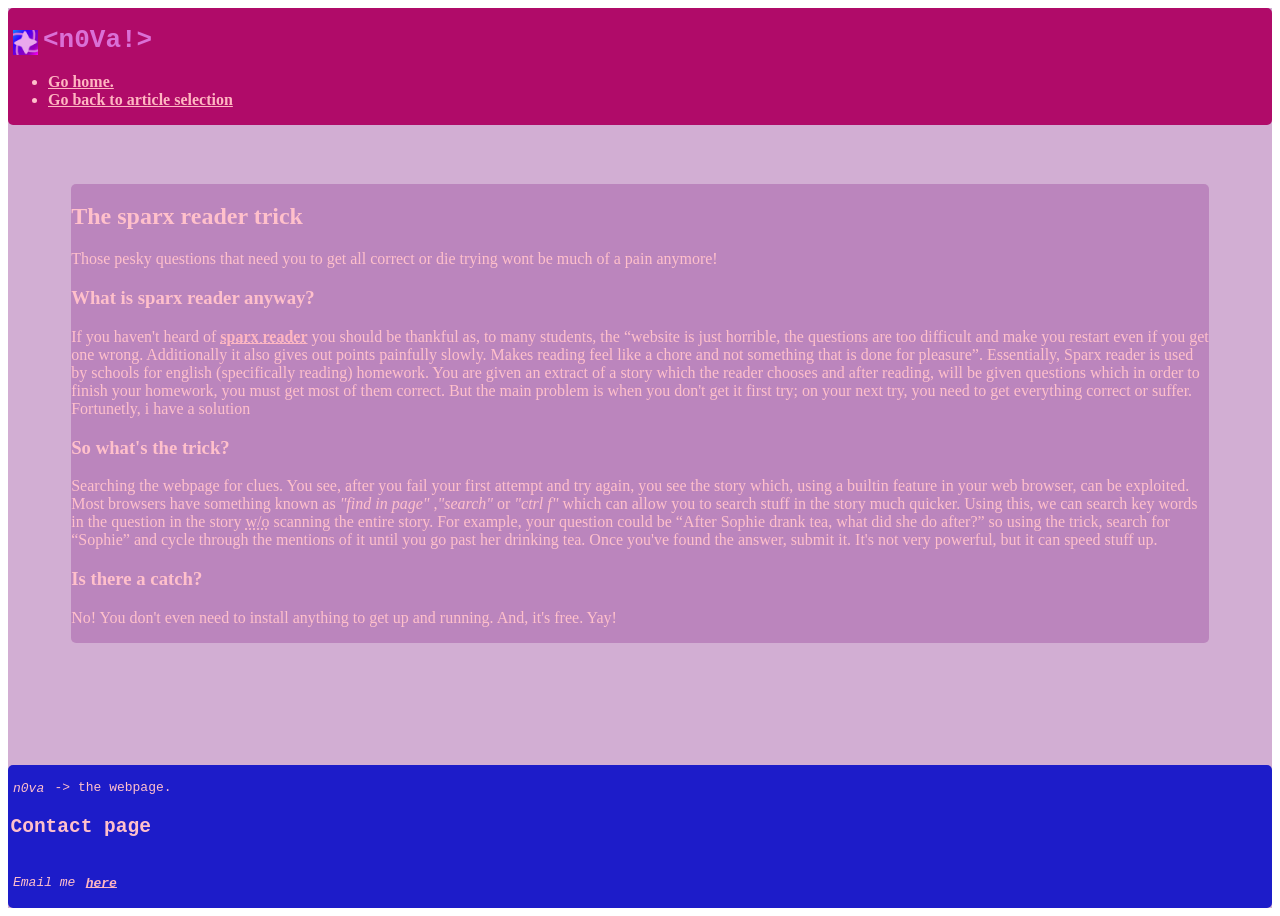
==== newz/entry/sparx reader trick/index.html @ 87729547 "first init" ====
<!doctype html>
<html lang="en">
    <head>
        <meta charset="UTF-8" />
        <title>&lt;n0Va!&gt;</title>
        <meta name="viewport" content="width=device-width, initial-scale=1.0" />
        <link rel="icon" href="../../../favicon.ico" />
        <link rel="stylesheet" href="../../../styles.css" />
    </head>

    <body>
        <div class="container">
            <header>
                <div class="info">
                    <img
                        src="../../../assets/pr0j3ct_n0Va.png"
                        alt="Icon"
                        width="25"
                        height="25"
                    />
                    <h1>&lt;n0Va!&gt;</h1>
                </div>
                <nav>
                    <ul>
                        <li><a href="../../../index.html">Go home.</a></li>
                        <li>
                            <a href="../../index.html"
                                >Go back to article selection</a
                            >
                        </li>
                    </ul>
                </nav>
            </header>
            <main>
                <article>
                    <h2>The sparx reader trick</h2>
                    <p>
                        Those pesky questions that need you to get all correct
                        or die trying wont be much of a pain anymore!
                    </p>
                    <h3>What is sparx reader anyway?</h3>
                    <p>
                        If you haven't heard of
                        <abbr title="AN ABSOLUTE HELL"
                            ><a href="https://sparxreader.com" target="_blank"
                                >sparx reader</a
                            ></abbr
                        >
                        you should be thankful as, to many students, the
                        <q
                            cite="https://uk.trustpilot.com/reviews/69ebb66cddc0985501b3fd14"
                            >website is just horrible, the questions are too
                            difficult and make you restart even if you get one
                            wrong. Additionally it also gives out points
                            painfully slowly. Makes reading feel like a chore
                            and not something that is done for pleasure</q
                        >. Essentially, Sparx reader is used by schools for
                        english (specifically reading) homework. You are given
                        an extract of a story which the reader chooses and after
                        reading, will be given questions which in order to
                        finish your homework, you must get most of them correct.
                        But the main problem is when you don't get it first try;
                        on your next try, you need to get everything correct or
                        suffer. Fortunetly, i have a solution
                    </p>
                    <h3>So what's the trick?</h3>
                    <p>
                        Searching the webpage for clues. You see, after you fail
                        your first attempt and try again, you see the story
                        which, using a builtin feature in your web browser, can
                        be exploited. Most browsers have something known as
                        <em>"find in page"</em> ,<em>"search"</em> or
                        <em>"ctrl f"</em> which can allow you to search stuff in
                        the story much quicker. Using this, we can search key
                        words in the question in the story
                        <abbr title="without">w/o</abbr> scanning the entire
                        story. For example, your question could be
                        <q>After Sophie drank tea, what did she do after?</q> so
                        using the trick, search for <q>Sophie</q> and cycle
                        through the mentions of it until you go past her
                        drinking tea. Once you've found the answer, submit it.
                        It's not very powerful, but it can speed stuff up.
                    </p>
                    <h3>Is there a catch?</h3>
                    <p>
                        No! You don't even need to install anything to get up
                        and running. And, it's free. Yay!
                    </p>
                </article>
            </main>
            <footer>
                <p><em>n0va</em> -> the webpage.</p>
                <h2>Contact page</h2>
                <address id="contact">
                    <p>
                        Email me <a href="mailto:DogeWasHere@proton.me">here</a>
                    </p>
                </address>
            </footer>
        </div>
    </body>
</html>
---- styles.css ----
.container {
    background: rgba(165, 94, 167, 0.5);
    color: pink;
    display: flex;
    flex-direction: column;
    min-height: 100vh;
}

.info img {
    float: inline-start;
    padding: 5px;
}

.info h1 {
    font-family: monospace;
    position: relative;
    color: orchid;
}

header {
    border-radius: 5px;
    background: rgba(176, 11, 105, 1);
}

main {
    width: 90%;
    align-items: center;
    justify-content: center;
    margin: auto;
    border-radius: 5px;
    background: rgba(165, 94, 167, 0.5);
}

section {
    border-radius: 5px;
    text-align: center;
    background: rgba(165, 94, 167, 1);
    font-family: "Courier New", Courier, monospace;
}

footer {
    background: rgba(29, 28, 201, 1);
    border-radius: 5px;
    margin-top: 5%;
    font-family: monospace;
}

footer * {
    padding: 2.5px;
}

a {
    color: lightpink;
    font-weight: 750;
}
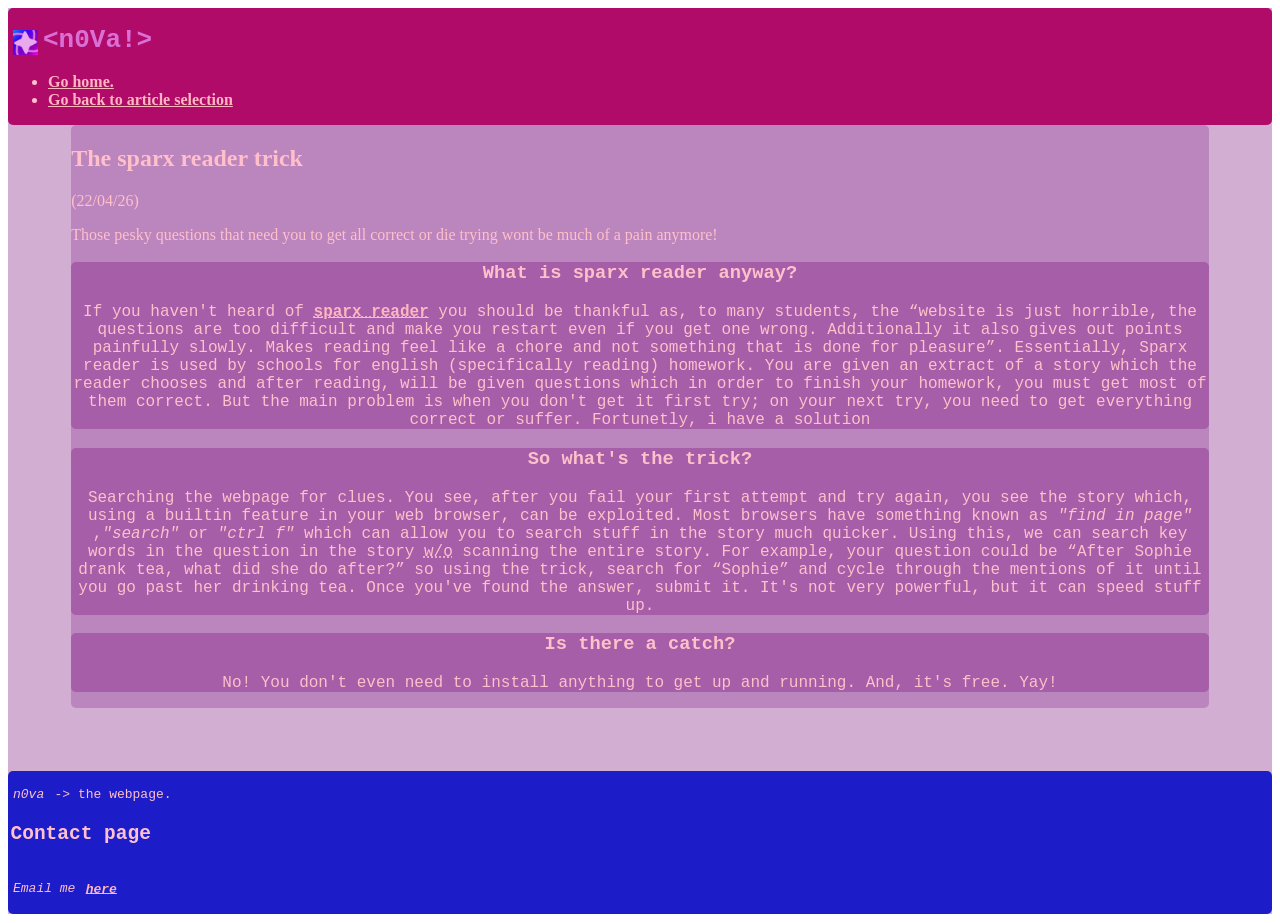
==== commit 4f5ba21e: "Added more news article from whatsapp channel" ====
--- a/newz/entry/sparx reader trick/index.html
+++ b/newz/entry/sparx reader trick/index.html
@@ -34,58 +34,74 @@
             <main>
                 <article>
                     <h2>The sparx reader trick</h2>
+                    <span aria-label="Date of the article">(22/04/26)</span>
                     <p>
                         Those pesky questions that need you to get all correct
                         or die trying wont be much of a pain anymore!
                     </p>
-                    <h3>What is sparx reader anyway?</h3>
-                    <p>
-                        If you haven't heard of
-                        <abbr title="AN ABSOLUTE HELL"
-                            ><a href="https://sparxreader.com" target="_blank"
-                                >sparx reader</a
-                            ></abbr
-                        >
-                        you should be thankful as, to many students, the
-                        <q
-                            cite="https://uk.trustpilot.com/reviews/69ebb66cddc0985501b3fd14"
-                            >website is just horrible, the questions are too
-                            difficult and make you restart even if you get one
-                            wrong. Additionally it also gives out points
-                            painfully slowly. Makes reading feel like a chore
-                            and not something that is done for pleasure</q
-                        >. Essentially, Sparx reader is used by schools for
-                        english (specifically reading) homework. You are given
-                        an extract of a story which the reader chooses and after
-                        reading, will be given questions which in order to
-                        finish your homework, you must get most of them correct.
-                        But the main problem is when you don't get it first try;
-                        on your next try, you need to get everything correct or
-                        suffer. Fortunetly, i have a solution
-                    </p>
-                    <h3>So what's the trick?</h3>
-                    <p>
-                        Searching the webpage for clues. You see, after you fail
-                        your first attempt and try again, you see the story
-                        which, using a builtin feature in your web browser, can
-                        be exploited. Most browsers have something known as
-                        <em>"find in page"</em> ,<em>"search"</em> or
-                        <em>"ctrl f"</em> which can allow you to search stuff in
-                        the story much quicker. Using this, we can search key
-                        words in the question in the story
-                        <abbr title="without">w/o</abbr> scanning the entire
-                        story. For example, your question could be
-                        <q>After Sophie drank tea, what did she do after?</q> so
-                        using the trick, search for <q>Sophie</q> and cycle
-                        through the mentions of it until you go past her
-                        drinking tea. Once you've found the answer, submit it.
-                        It's not very powerful, but it can speed stuff up.
-                    </p>
-                    <h3>Is there a catch?</h3>
-                    <p>
-                        No! You don't even need to install anything to get up
-                        and running. And, it's free. Yay!
-                    </p>
+                    <section>
+                        <h3>What is sparx reader anyway?</h3>
+                        <p>
+                            If you haven't heard of
+                            <abbr title="AN ABSOLUTE HELL"
+                                ><a
+                                    href="https://sparxreader.com"
+                                    target="_blank"
+                                    >sparx reader</a
+                                ></abbr
+                            >
+                            you should be thankful as, to many students, the
+                            <q
+                                cite="https://uk.trustpilot.com/reviews/69ebb66cddc0985501b3fd14"
+                                >website is just horrible, the questions are too
+                                difficult and make you restart even if you get
+                                one wrong. Additionally it also gives out points
+                                painfully slowly. Makes reading feel like a
+                                chore and not something that is done for
+                                pleasure</q
+                            >. Essentially, Sparx reader is used by schools for
+                            english (specifically reading) homework. You are
+                            given an extract of a story which the reader chooses
+                            and after reading, will be given questions which in
+                            order to finish your homework, you must get most of
+                            them correct. But the main problem is when you don't
+                            get it first try; on your next try, you need to get
+                            everything correct or suffer. Fortunetly, i have a
+                            solution
+                        </p>
+                    </section>
+                    <section>
+                        <h3>So what's the trick?</h3>
+                        <p>
+                            Searching the webpage for clues. You see, after you
+                            fail your first attempt and try again, you see the
+                            story which, using a builtin feature in your web
+                            browser, can be exploited. Most browsers have
+                            something known as
+                            <em>"find in page"</em> ,<em>"search"</em> or
+                            <em>"ctrl f"</em> which can allow you to search
+                            stuff in the story much quicker. Using this, we can
+                            search key words in the question in the story
+                            <abbr title="without">w/o</abbr> scanning the entire
+                            story. For example, your question could be
+                            <q
+                                >After Sophie drank tea, what did she do
+                                after?</q
+                            >
+                            so using the trick, search for <q>Sophie</q> and
+                            cycle through the mentions of it until you go past
+                            her drinking tea. Once you've found the answer,
+                            submit it. It's not very powerful, but it can speed
+                            stuff up.
+                        </p>
+                    </section>
+                    <section>
+                        <h3>Is there a catch?</h3>
+                        <p>
+                            No! You don't even need to install anything to get
+                            up and running. And, it's free. Yay!
+                        </p>
+                    </section>
                 </article>
             </main>
             <footer>
